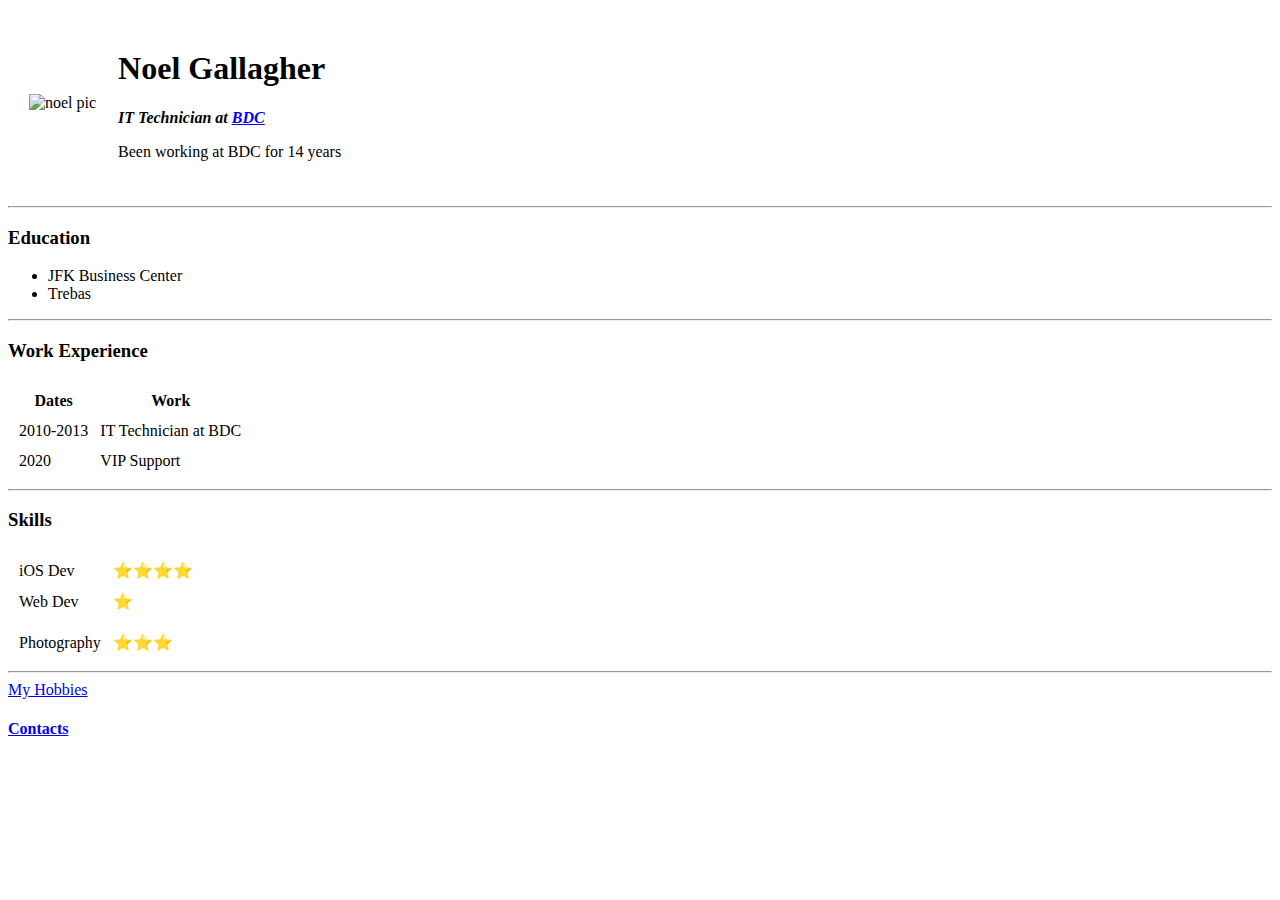
==== HTML - Personal site/index.html @ 20acf061 "Added intitial CV website files" ====
<!DOCTYPE html>
<html lang="en" dir="ltr">

<head>
  <meta charset="utf-8">
  <title>JM's personal site</title>
</head>

<body>
  <table cellspacing=20>
    <tr>
      <td>
        <img src="images/noel.png" alt="noel pic" />
      </td>
      <td>
        <h1>Noel Gallagher</h1>
        <p><em><strong>IT Technician at <a href="https://www.bdc.ca/en">BDC</a> </strong>

          </em>
        </p>
        Been working at BDC for 14 years
        </p>
      </td>
    </tr>
  </table>


  <hr>
  <h3><strong>Education</strong></h3>

  <ul>

    <li>

      JFK Business Center</li>
    <li>Trebas</li>
  </ul>
  <hr>
  <h3>Work Experience</h3>


  <table cellspacing=10>
    <thead>
      <tr>
        <th>
          Dates
        </th>
        <th>
          Work
        </th>
      </tr>

    </thead>
    <tbod>

    </tbod>
    <tfoot>

    </tfoot>
    <tr>
      <td>2010-2013

      </td>
      <td>IT Technician at BDC</td>
    </tr>
    <tr>
      <td>
        2020
      </td>
      <td>
        VIP Support
      </td>
    </tr>
  </table>
<hr>

  <h3><strong>Skills</strong></h3>

<table cellspacing=10>
  <tr>
    <td>
      iOS Dev
    </td>
    <td>
      ⭐️⭐️⭐️⭐️
    </td>
    <tr>
    <td>
      Web Dev
    </td>

    <td>
      ⭐️
    </td>
    <tr>

    </tr>
    <td>
      Photography
    </td>
    <td>
      ⭐️⭐️⭐️
    </td>
  </tr>
</table>


  <hr>
  <a href="hobbies.html">My Hobbies</a>
  <h4><strong></strong><a href="contacts.html">Contacts</a></strong /</h4>


</html>
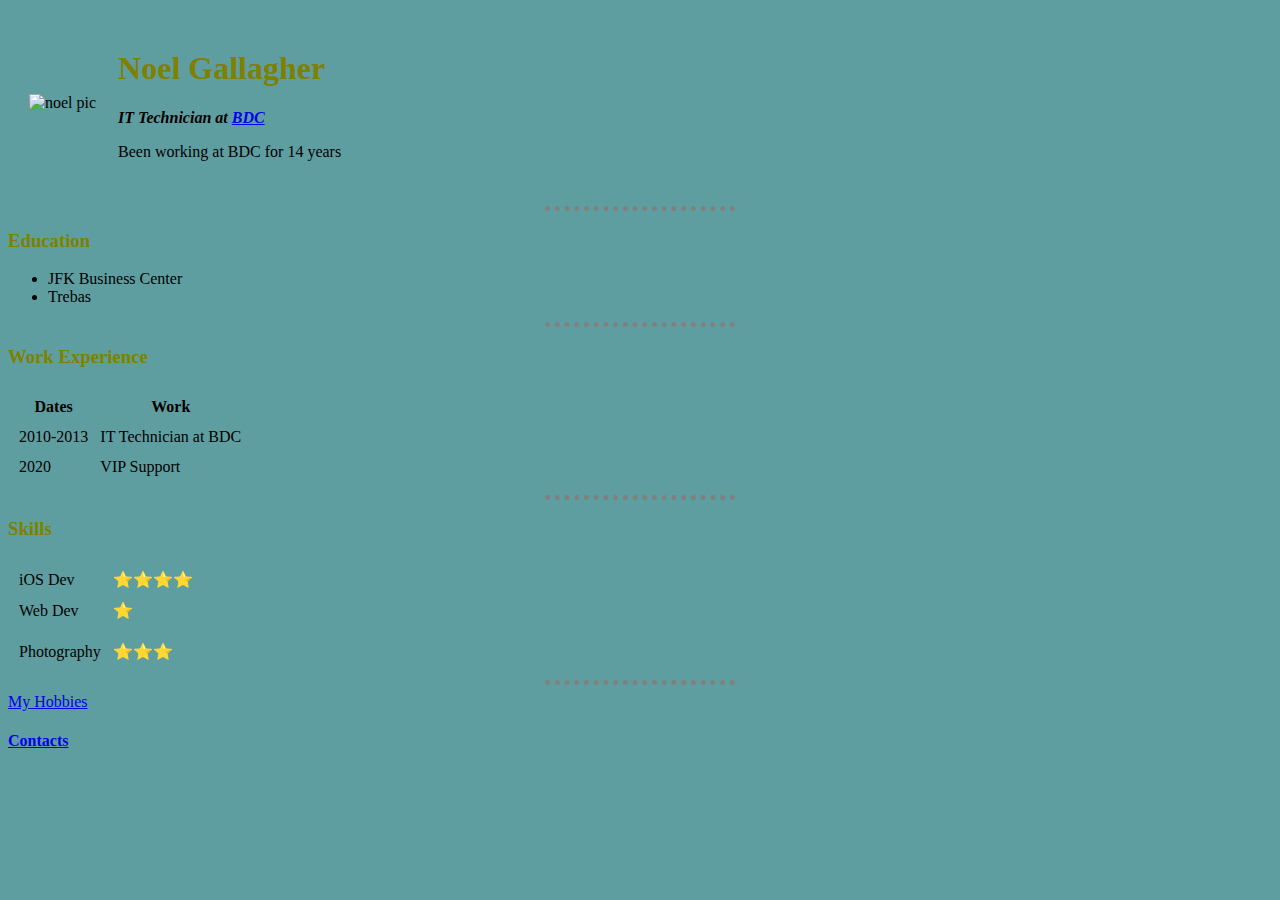
==== commit c7a9daea: "Add files via upload" ====
--- a/HTML - Personal site/index.html
+++ b/HTML - Personal site/index.html
@@ -4,6 +4,7 @@
 <head>
   <meta charset="utf-8">
   <title>JM's personal site</title>
+  <link rel="stylesheet" href="css/Styles.css">
 </head>
 
 <body>
@@ -72,26 +73,26 @@
       </td>
     </tr>
   </table>
-<hr>
+  <hr>
 
   <h3><strong>Skills</strong></h3>
 
-<table cellspacing=10>
-  <tr>
-    <td>
-      iOS Dev
-    </td>
-    <td>
-      ⭐️⭐️⭐️⭐️
-    </td>
+  <table cellspacing=10>
     <tr>
-    <td>
-      Web Dev
-    </td>
+      <td>
+        iOS Dev
+      </td>
+      <td>
+        ⭐️⭐️⭐️⭐️
+      </td>
+    <tr>
+      <td>
+        Web Dev
+      </td>
 
-    <td>
-      ⭐️
-    </td>
+      <td>
+        ⭐️
+      </td>
     <tr>
 
     </tr>
@@ -101,8 +102,8 @@
     <td>
       ⭐️⭐️⭐️
     </td>
-  </tr>
-</table>
+    </tr>
+  </table>
 
 
   <hr>
--- a/HTML - Personal site/css/Styles.css
+++ b/HTML - Personal site/css/Styles.css
@@ -0,0 +1,22 @@
+body {
+  background-color: cadetblue;
+
+}
+
+hr {
+  background-color: cadetblue;
+  border-style: none;
+  border-top-style: dotted;
+
+
+  border-width: 5px;
+  border-color: grey;
+
+  width: 15%;
+}
+h1{
+  color: olive;
+}
+h3{
+  color: olive;
+}
